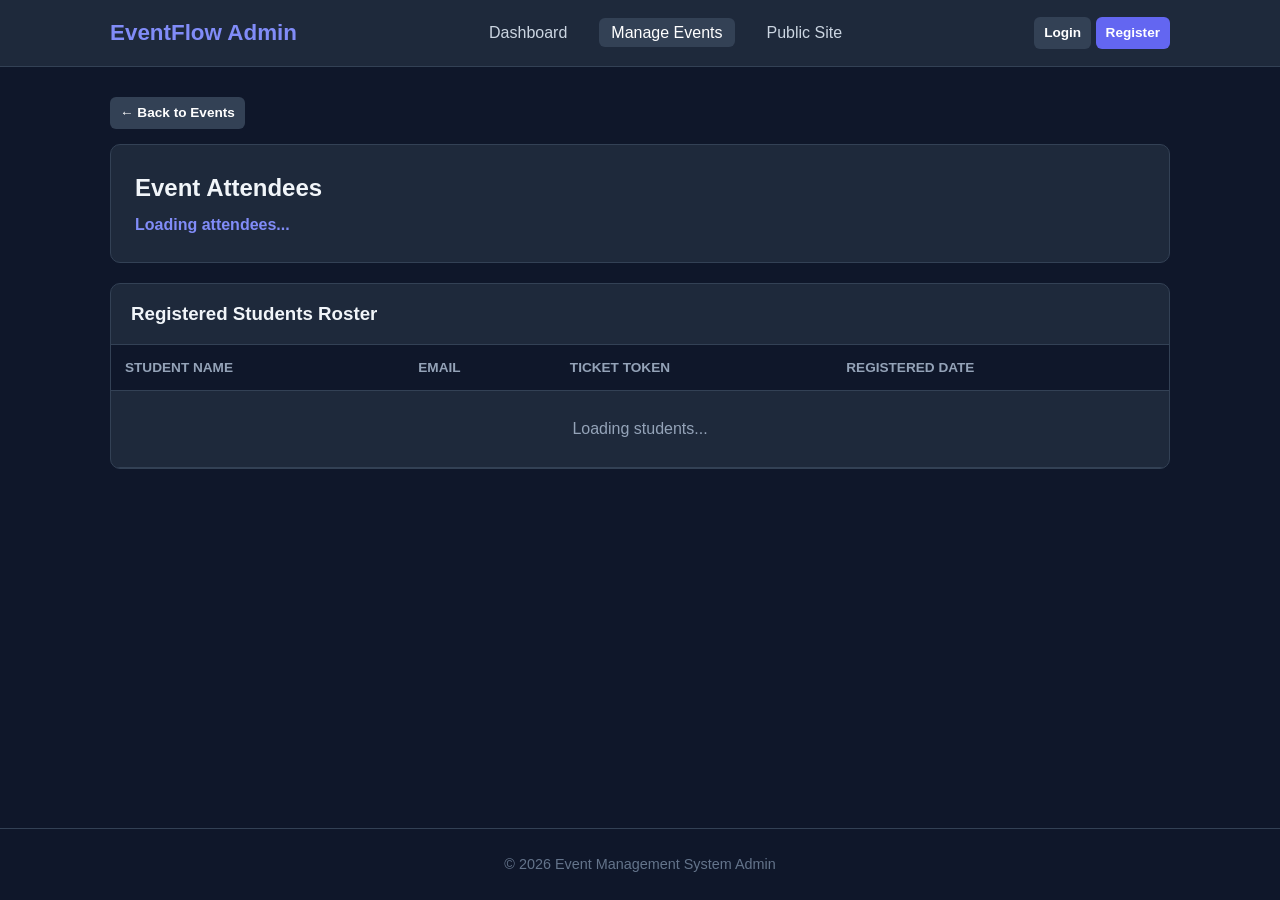
==== src/main/webapp/admin/registrations.html @ 9bd5ac0b "Initial commit" ====
<!DOCTYPE html>
<html lang="en">
<head>
  <meta charset="UTF-8">
  <title>Attendee Roster | EventFlow Admin</title>
  <link rel="stylesheet" href="../css/style.css">
</head>
<body>

  <nav class="navbar">
    <div class="container nav-container">
      <a href="dashboard.html" class="nav-brand">EventFlow Admin</a>
      <ul class="nav-links">
        <li><a href="dashboard.html">Dashboard</a></li>
        <li><a href="events.html" class="active">Manage Events</a></li>
        <li><a href="../events.html">Public Site</a></li>
      </ul>
      <div id="nav-auth"></div>
    </div>
  </nav>

  <main class="container" style="padding-top: 30px;">
    <p style="margin-bottom: 15px;"><a href="events.html" class="btn btn-secondary btn-sm">&larr; Back to Events</a></p>

    <div class="card">
      <h2 id="event-title">Event Attendees</h2>
      <p id="event-counts" style="color: #818cf8; margin-top: 5px; font-weight: bold;">Loading attendees...</p>
    </div>

    <div class="card" style="padding: 0; overflow: hidden; margin-top: 20px;">
      <h3 style="padding: 15px 20px; border-bottom: 1px solid #334155;">Registered Students Roster</h3>
      <table class="table" style="margin: 0;">
        <thead>
          <tr>
            <th>Student Name</th>
            <th>Email</th>
            <th>Ticket Token</th>
            <th>Registered Date</th>
          </tr>
        </thead>
        <tbody id="registrations-table-body">
          <tr><td colspan="4" style="text-align: center; color: #94a3b8; padding: 25px;">Loading students...</td></tr>
        </tbody>
      </table>
    </div>
  </main>

  <footer class="footer">
    <p>&copy; 2026 Event Management System Admin</p>
  </footer>

  <script src="../js/script.js"></script>
</body>
</html>
---- src/main/webapp/css/style.css ----
* { box-sizing: border-box; margin: 0; padding: 0; }
body { font-family: 'Segoe UI', Tahoma, Geneva, Verdana, sans-serif; background-color: #0f172a; color: #f1f5f9; line-height: 1.6; min-height: 100vh; display: flex; flex-direction: column; }
main { flex: 1 0 auto; width: 100%; }
a { color: #6366f1; text-decoration: none; }
a:hover { text-decoration: underline; }
.container { width: 100%; max-width: 1100px; margin: 0 auto; padding: 0 20px; }
.navbar { background-color: #1e293b; border-bottom: 1px solid #334155; padding: 15px 0; }
.nav-container { display: flex; justify-content: space-between; align-items: center; }
.nav-brand { font-size: 1.4rem; font-weight: bold; color: #818cf8; text-decoration: none; }
.nav-links { display: flex; gap: 20px; align-items: center; list-style: none; }
.nav-links a { color: #cbd5e1; font-weight: 500; text-decoration: none; padding: 6px 12px; border-radius: 6px; transition: 0.2s; }
.nav-links a:hover, .nav-links a.active { background-color: #334155; color: #ffffff; }
.btn { display: inline-block; padding: 8px 16px; font-size: 0.95rem; font-weight: 600; border-radius: 6px; border: none; cursor: pointer; text-align: center; text-decoration: none; transition: 0.2s; }
.btn-primary { background-color: #6366f1; color: #ffffff; }
.btn-primary:hover { background-color: #4f46e5; text-decoration: none; }
.btn-secondary { background-color: #334155; color: #ffffff; }
.btn-secondary:hover { background-color: #475569; text-decoration: none; }
.btn-success { background-color: #10b981; color: #ffffff; }
.btn-success:hover { background-color: #059669; }
.btn-danger { background-color: #ef4444; color: #ffffff; }
.btn-danger:hover { background-color: #dc2626; }
.btn-sm { padding: 5px 10px; font-size: 0.85rem; }
.btn-block { width: 100%; }
.card { background-color: #1e293b; border: 1px solid #334155; border-radius: 10px; padding: 24px; margin-bottom: 20px; }
.card:hover { border-color: #6366f1; }
.card-title { font-size: 1.3rem; margin-bottom: 10px; color: #ffffff; }
.hero { text-align: center; padding: 60px 0 40px; }
.hero h1 { font-size: 2.5rem; color: #ffffff; margin-bottom: 15px; }
.hero p { font-size: 1.1rem; color: #94a3b8; max-width: 650px; margin: 0 auto 25px; }
.stats-grid { display: grid; grid-template-columns: repeat(auto-fit, minmax(220px, 1fr)); gap: 20px; margin: 30px 0; }
.stat-box { background-color: #1e293b; border: 1px solid #334155; border-radius: 8px; padding: 20px; text-align: center; }
.stat-number { font-size: 2.2rem; font-weight: bold; color: #818cf8; }
.stat-label { color: #94a3b8; font-size: 0.9rem; margin-top: 5px; }
.event-grid { display: grid; grid-template-columns: repeat(auto-fill, minmax(320px, 1fr)); gap: 24px; width: 100%; margin: 25px 0; }
.event-grid .event-card, .event-card { display: flex; flex-direction: column; justify-content: space-between; height: 100%; margin-bottom: 0; }
.event-card .btn { margin-top: 15px; }
@media (max-width: 680px) { .event-grid { grid-template-columns: 1fr; } }
.event-meta { color: #94a3b8; font-size: 0.9rem; margin: 10px 0 15px; }
.event-meta div { margin-bottom: 5px; }
.form-group { margin-bottom: 18px; }
.form-label { display: block; font-size: 0.9rem; font-weight: 600; color: #cbd5e1; margin-bottom: 6px; }
.form-control { width: 100%; padding: 10px 14px; font-size: 0.95rem; background-color: #0f172a; border: 1px solid #334155; border-radius: 6px; color: #ffffff; outline: none; }
.form-control:focus { border-color: #6366f1; }
textarea.form-control { resize: vertical; min-height: 100px; }
.table-responsive { overflow-x: auto; }
.table { width: 100%; border-collapse: collapse; margin: 15px 0; }
.table th, .table td { padding: 12px 14px; border-bottom: 1px solid #334155; text-align: left; }
.table th { background-color: #0f172a; color: #94a3b8; font-weight: 600; font-size: 0.85rem; text-transform: uppercase; }
.table tr:hover td { background-color: #273549; }
.badge { display: inline-block; padding: 4px 10px; font-size: 0.75rem; font-weight: 700; border-radius: 12px; }
.badge-success { background-color: #064e3b; color: #6ee7b7; }
.badge-danger { background-color: #7f1d1d; color: #fca5a5; }
.badge-warning { background-color: #78350f; color: #fcd34d; }
.badge-info { background-color: #1e3a8a; color: #93c5fd; }
.alert { padding: 12px 16px; border-radius: 6px; margin-bottom: 18px; font-size: 0.95rem; }
.alert-success { background-color: #064e3b; color: #6ee7b7; border: 1px solid #059669; }
.alert-danger { background-color: #7f1d1d; color: #fca5a5; border: 1px solid #dc2626; }
.ticket-box { background-color: #1e293b; border: 2px dashed #6366f1; border-radius: 12px; padding: 30px; max-width: 600px; margin: 20px auto; text-align: center; }
.footer { margin-top: auto; text-align: center; padding: 24px 0; border-top: 1px solid #334155; color: #64748b; font-size: 0.9rem; width: 100%; }
@media (max-width: 768px) { .nav-container { flex-direction: column; gap: 10px; } }
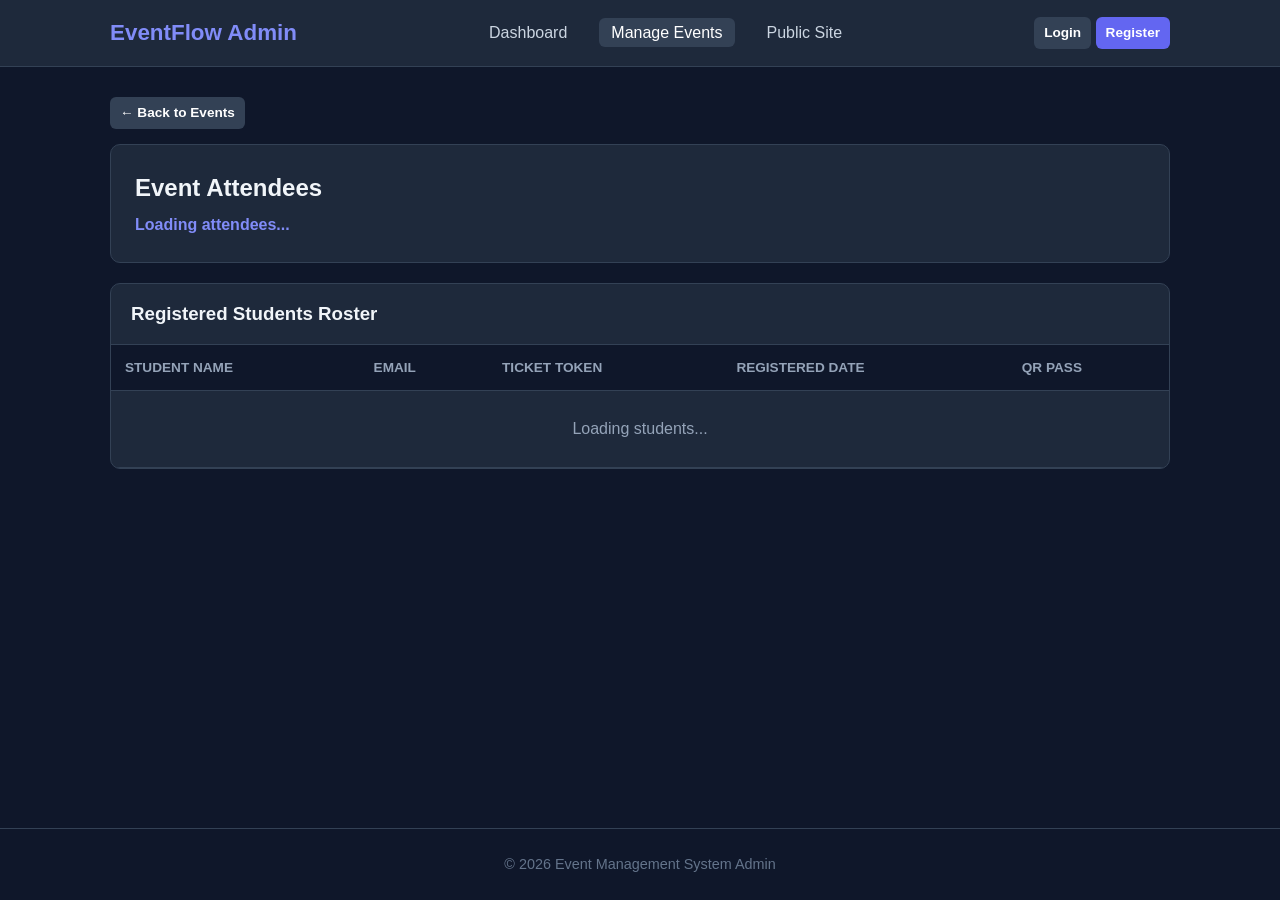
==== commit 8aedcfdf: "Add ZXing QR code generation, digital ticket pass, and project build files" ====
--- a/src/main/webapp/admin/registrations.html
+++ b/src/main/webapp/admin/registrations.html
@@ -36,10 +36,11 @@
             <th>Email</th>
             <th>Ticket Token</th>
             <th>Registered Date</th>
+            <th>QR Pass</th>
           </tr>
         </thead>
         <tbody id="registrations-table-body">
-          <tr><td colspan="4" style="text-align: center; color: #94a3b8; padding: 25px;">Loading students...</td></tr>
+          <tr><td colspan="5" style="text-align: center; color: #94a3b8; padding: 25px;">Loading students...</td></tr>
         </tbody>
       </table>
     </div>
